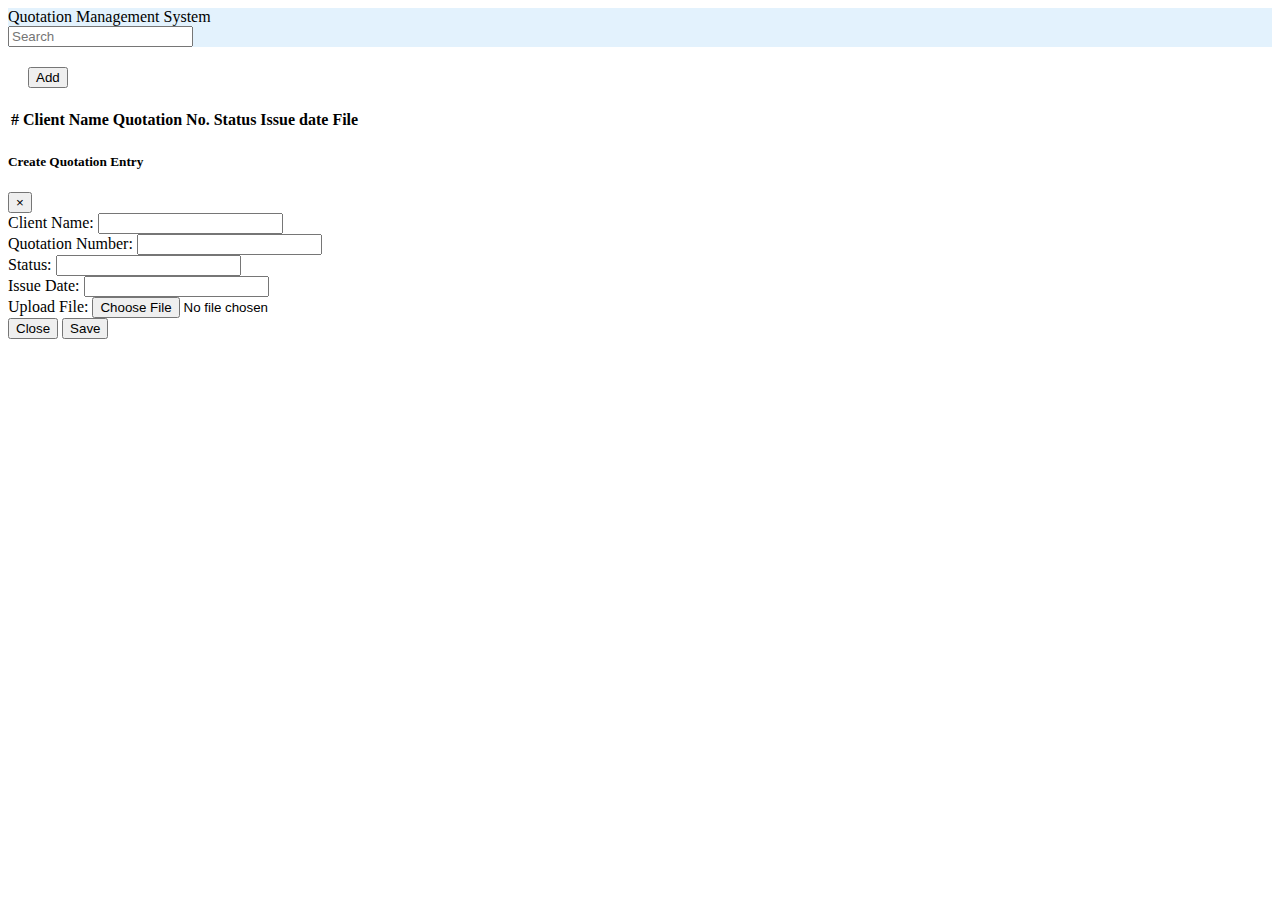
==== index.html @ f4c8d6db "First commit" ====
<!doctype html>
<html lang="en">

<head>
    <meta charset="utf-8">
    <meta name="viewport" content="width=device-width, initial-scale=1">
    <title>Earthone Technology LLC</title>
    <link rel="stylesheet" href="style.css">
    <link rel="stylesheet" href="https://cdn.jsdelivr.net/npm/bootstrap@4.1.3/dist/css/bootstrap.min.css"
        integrity="sha384-MCw98/SFnGE8fJT3GXwEOngsV7Zt27NXFoaoApmYm81iuXoPkFOJwJ8ERdknLPMO" crossorigin="anonymous">
</head>

<body>
    <nav class="navbar" style="background-color: #e3f2fd;">
        
        <div class="container-fluid">
            <span class="navbar-brand mb-0 h1">Quotation Management System</span>
            <form class="d-flex" role="search" id="form">
                <input class="search form-control me-2" type="search" placeholder="Search" aria-label="Search"
                    id="search">
            </form>
        </div>
    </nav>
    <div class="btn-container">
        <button type="button" class="btn btn-outline-primary" data-toggle="modal"
            data-target="#exampleModalCenter">Add</button>

    </div>

    <div class="table-container">
        <table class="table" id="myTable">
            <thead>
                <tr>
                    <th scope="col">#</th>
                    <th scope="col">Client Name</th>
                    <th scope="col">Quotation No.</th>
                    <th scope="col">Status</th>
                    <th scope="col">Issue date</th>
                    <th scope="col">File</th>
                </tr>
            </thead>
            <main id="main">
                    <tbody id="tablesBody">
                        
                    </tbody>
            </main>
        </table>
    </div>

    <!-- Modal -->
    <div class="modal fade" id="exampleModalCenter" tabindex="-1" role="dialog"
        aria-labelledby="exampleModalCenterTitle" aria-hidden="true">
        <div class="modal-dialog modal-dialog-centered" role="document">
            <div class="modal-content">
                <div class="modal-header">
                    <h5 class="modal-title" id="exampleModalCenterTitle">Create Quotation Entry</h5>
                    <button type="button" class="close" data-dismiss="modal" aria-label="Close">
                        <span aria-hidden="true">&times;</span>
                    </button>
                </div>
                <div class="modal-body">
                    <form id="quotationForm">
                        <div class="form-group">
                            <label for="name">Client Name:</label>
                            <input type="text" class="form-control" id="name" name="clientName">
                        </div>
                        <div class="form-group">
                            <label for="quotationNumber">Quotation Number:</label>
                            <input type="text" class="form-control" id="quotationNumber" name="quotationNumber">
                        </div>
                        <div class="form-group">
                            <label for="status">Status:</label>
                            <input type="text" class="form-control" id="status" name="status">
                        </div>
                        <div class="form-group">
                            <label for="date">Issue Date:</label>
                            <input type="text" class="form-control" id="date" name="issueDate">
                        </div>
                        <div class="form-group">
                            <label for="file">Upload File:</label>
                            <input type="file" class="form-control-file" id="fileInput" name="file">
                        </div>

                    </form>
                </div>
                <div class="modal-footer">
                    <button type="button" class="btn btn-secondary" data-dismiss="modal">Close</button>
                    <button type="submit" class="btn btn-primary" id="saveButton">Save</button>
                </div>
            </div>
        </div>
    </div>



    <!-- <div class="pagination">
        <li class="page-item disabled" id="prev">
          <a class="page-link" >Previous</a>
        </li>
        <li class="page-item" id="current">
          <a class="page-link"  href="#">1</a>
        </li>
        <li class="page-item" id="next">
          <a class="page-link"  href="#">Next</a>
        </li>
      </div> -->

    <script src="script.js"></script>
    <script src="https://code.jquery.com/jquery-3.3.1.slim.min.js"
        integrity="sha384-q8i/X+965DzO0rT7abK41JStQIAqVgRVzpbzo5smXKp4YfRvH+8abtTE1Pi6jizo"
        crossorigin="anonymous"></script>
    <script src="https://cdn.jsdelivr.net/npm/popper.js@1.14.3/dist/umd/popper.min.js"
        integrity="sha384-ZMP7rVo3mIykV+2+9J3UJ46jBk0WLaUAdn689aCwoqbBJiSnjAK/l8WvCWPIPm49"
        crossorigin="anonymous"></script>
    <script src="https://cdn.jsdelivr.net/npm/bootstrap@4.1.3/dist/js/bootstrap.min.js"
        integrity="sha384-ChfqqxuZUCnJSK3+MXmPNIyE6ZbWh2IMqE241rYiqJxyMiZ6OW/JmZQ5stwEULTy"
        crossorigin="anonymous"></script>
</body>

</html>
---- style.css ----
.navbar {
    margin-bottom: 20px; /* Add margin to the bottom of the navbar */
}

.btn-container {
    margin-top: 20px; /* Add margin to the top of the button container */
    margin-bottom: 20px; /* Add margin to the bottom of the button container */
    margin-left: 20px; /* Add margin to the left of the button container */
}

tbody tr:hover {
    background-color: #e3f2fd;

}
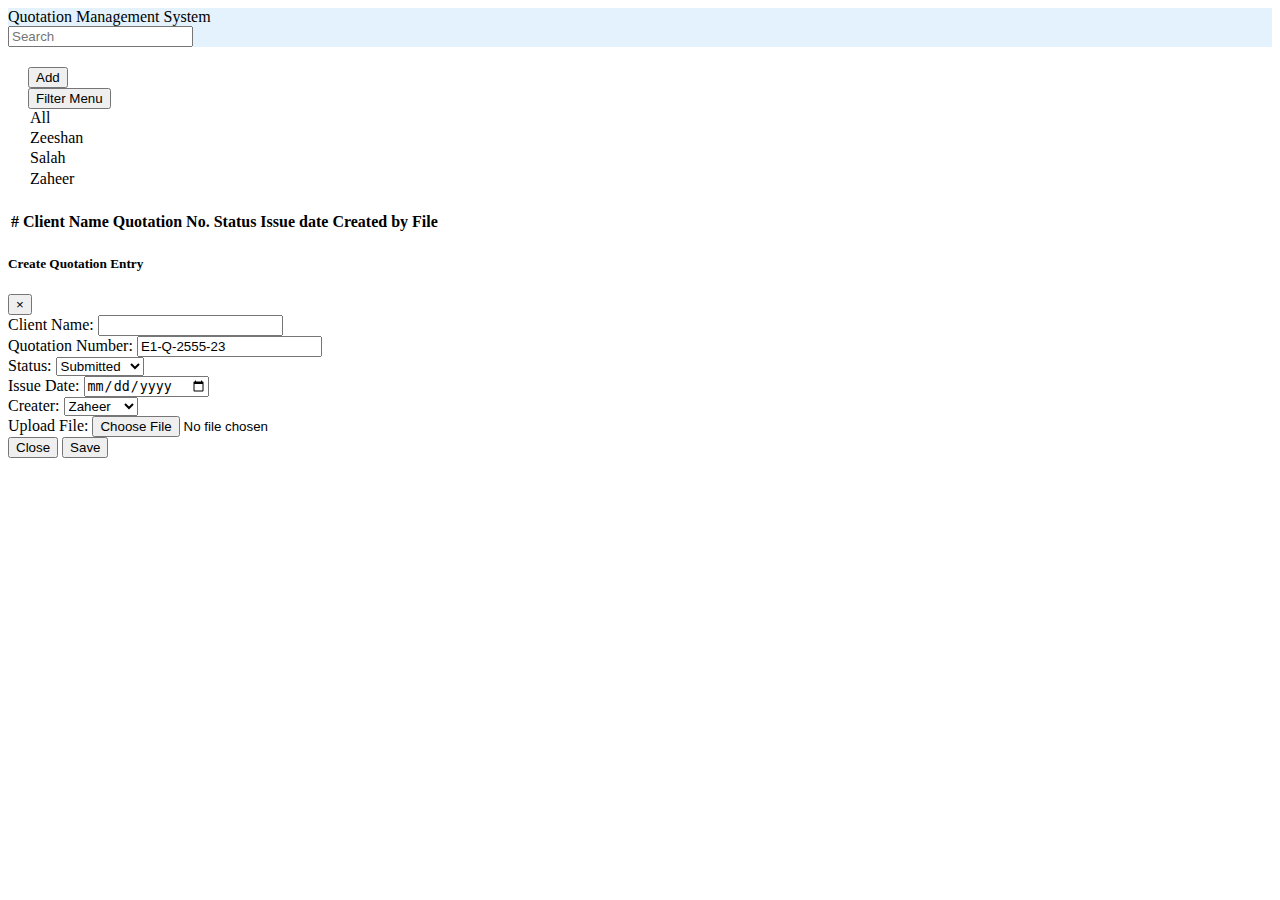
==== commit 1351d778: "features added: filter added, form improved etc.." ====
--- a/index.html
+++ b/index.html
@@ -12,7 +12,7 @@
 
 <body>
     <nav class="navbar" style="background-color: #e3f2fd;">
-        
+
         <div class="container-fluid">
             <span class="navbar-brand mb-0 h1">Quotation Management System</span>
             <form class="d-flex" role="search" id="form">
@@ -21,11 +21,28 @@
             </form>
         </div>
     </nav>
-    <div class="btn-container">
-        <button type="button" class="btn btn-outline-primary" data-toggle="modal"
+    <div class="container btn-container">
+        <div class="row">
+          <div class="col-sm text-left">
+            <button type="button" class="btn btn-outline-primary" data-toggle="modal"
             data-target="#exampleModalCenter">Add</button>
-
-    </div>
+          </div>
+          <div class="col-sm text-right">
+            <div class="dropdown">
+                <button class="btn btn-primary dropdown-toggle" type="button" id="dropdownMenuButton"
+                    data-toggle="dropdown" aria-haspopup="true" aria-expanded="false">
+                    Filter Menu
+                </button>
+                <div class="dropdown-menu" aria-labelledby="dropdownMenuButton">
+                    <option class="dropdown-item" data-value="all">All</option>
+                    <option class="dropdown-item" data-value="zeeshan">Zeeshan</option>
+                    <option class="dropdown-item" data-value="salah">Salah</option>
+                    <option class="dropdown-item" data-value="zaheer">Zaheer</option>
+                </div>
+            </div>
+          </div>
+        </div>
+      </div>
 
     <div class="table-container">
         <table class="table" id="myTable">
@@ -36,13 +53,14 @@
                     <th scope="col">Quotation No.</th>
                     <th scope="col">Status</th>
                     <th scope="col">Issue date</th>
+                    <th scope="col">Created by</th>
                     <th scope="col">File</th>
                 </tr>
             </thead>
             <main id="main">
-                    <tbody id="tablesBody">
-                        
-                    </tbody>
+                <tbody id="tablesBody">
+
+                </tbody>
             </main>
         </table>
     </div>
@@ -66,15 +84,31 @@
                         </div>
                         <div class="form-group">
                             <label for="quotationNumber">Quotation Number:</label>
-                            <input type="text" class="form-control" id="quotationNumber" name="quotationNumber">
+                            <input type="text" class="form-control" id="quotationNumber" name="quotationNumber" value="E1-Q-2555-23">
                         </div>
                         <div class="form-group">
                             <label for="status">Status:</label>
-                            <input type="text" class="form-control" id="status" name="status">
+                            <select class="form-control" id="status" name="status">
+                                <option value="Submitted">Submitted</option>
+                                <option value="Evalution">Evalution</option>
+                                <option value="negotiation">negotiation</option>
+                                <option value="Won">Won</option>
+                                <option value="Lost">Lost</option>
+                        
+                            </select>
                         </div>
                         <div class="form-group">
                             <label for="date">Issue Date:</label>
-                            <input type="text" class="form-control" id="date" name="issueDate">
+                            <input type="date" class="form-control" id="date" name="issueDate">
+                        </div>
+                        <div class="form-group">
+                            <label for="craeter">Creater:</label>
+                            <select class="form-control" id="creater" name="creater">
+                                <option value="zaheer">Zaheer</option>
+                                <option value="zeeshan">Zeeshan</option>
+                                <option value="salah">Salah</option>
+                        
+                            </select>
                         </div>
                         <div class="form-group">
                             <label for="file">Upload File:</label>
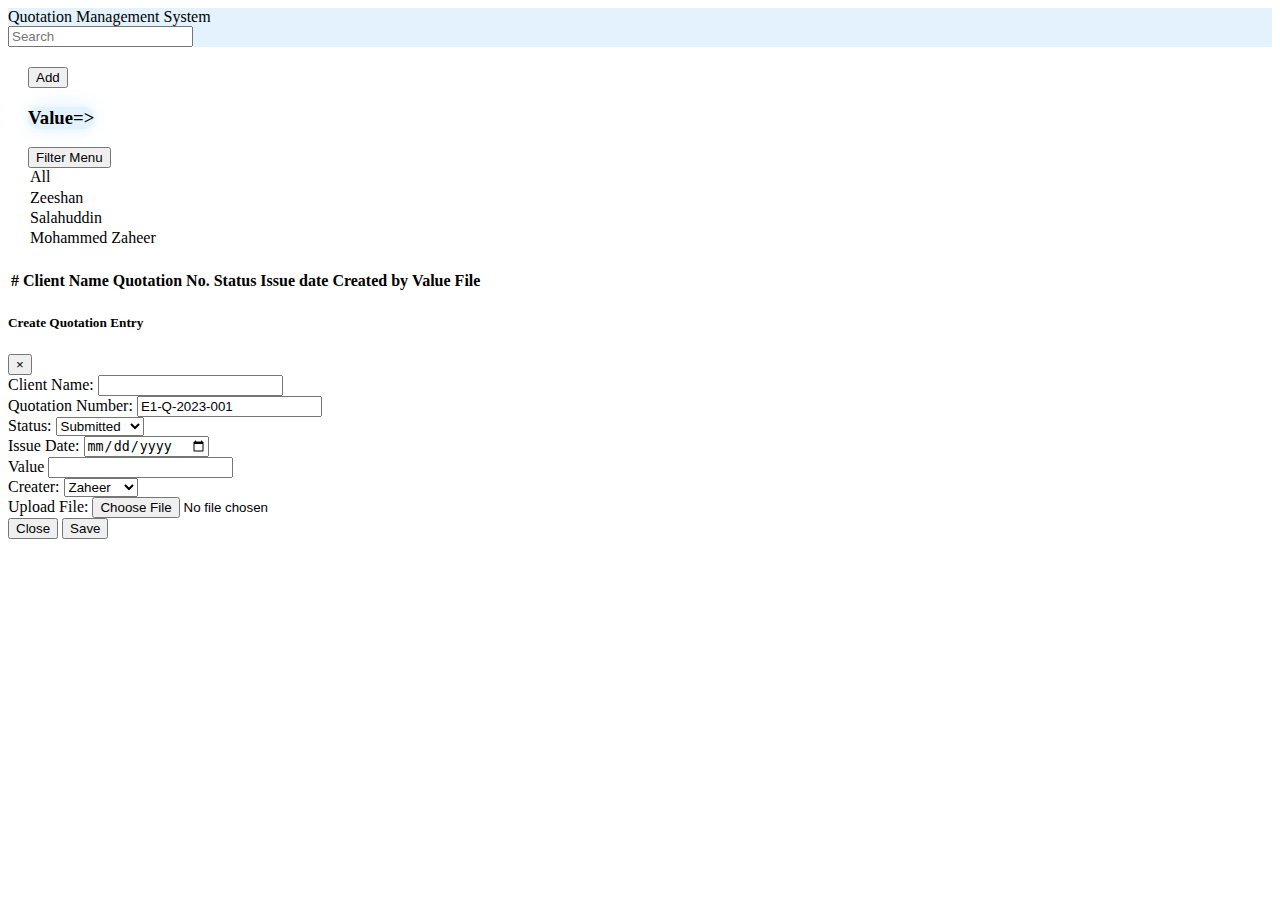
==== commit 7b0ccbc0: "login functonality added and bugs fixed, auto-increament quotationNumber, required field error promp" ====
--- a/index.html
+++ b/index.html
@@ -21,23 +21,27 @@
             </form>
         </div>
     </nav>
+   
     <div class="container btn-container">
         <div class="row">
           <div class="col-sm text-left">
-            <button type="button" class="btn btn-outline-primary" data-toggle="modal"
+            <button id="addButton" type="button" class="btn btn-outline-primary" data-toggle="modal"
             data-target="#exampleModalCenter">Add</button>
+          </div>
+          <div class="col-sm text-center">
+            <h3 class="glowing" id="total-value">Value=> </h3>
           </div>
           <div class="col-sm text-right">
             <div class="dropdown">
-                <button class="btn btn-primary dropdown-toggle" type="button" id="dropdownMenuButton"
+                <button class="btn btn-outline-primary dropdown-toggle" type="button" id="dropdownMenuButton"
                     data-toggle="dropdown" aria-haspopup="true" aria-expanded="false">
                     Filter Menu
                 </button>
                 <div class="dropdown-menu" aria-labelledby="dropdownMenuButton">
                     <option class="dropdown-item" data-value="all">All</option>
                     <option class="dropdown-item" data-value="zeeshan">Zeeshan</option>
-                    <option class="dropdown-item" data-value="salah">Salah</option>
-                    <option class="dropdown-item" data-value="zaheer">Zaheer</option>
+                    <option class="dropdown-item" data-value="salah">Salahuddin</option>
+                    <option class="dropdown-item" data-value="zaheer">Mohammed Zaheer</option>
                 </div>
             </div>
           </div>
@@ -54,6 +58,7 @@
                     <th scope="col">Status</th>
                     <th scope="col">Issue date</th>
                     <th scope="col">Created by</th>
+                    <th scope="col">Value</th>
                     <th scope="col">File</th>
                 </tr>
             </thead>
@@ -78,17 +83,21 @@
                 </div>
                 <div class="modal-body">
                     <form id="quotationForm">
+                        <div class="alert alert-danger alert-dismissible fade show" role="alert" id="form-alert">
+                            <strong>Holy guacamole!</strong> You should check in on some of those fields below.
+        
+                          </div>
                         <div class="form-group">
-                            <label for="name">Client Name:</label>
-                            <input type="text" class="form-control" id="name" name="clientName">
+                            <label for="name" class="form-label">Client Name:</label>
+                            <input type="text" class="form-control" id="name" name="clientName" required>
                         </div>
                         <div class="form-group">
                             <label for="quotationNumber">Quotation Number:</label>
-                            <input type="text" class="form-control" id="quotationNumber" name="quotationNumber" value="E1-Q-2555-23">
+                            <input type="text" class="form-control" id="quotationNumber" name="quotationNumber" value="E1-Q-2023-001" required>
                         </div>
                         <div class="form-group">
                             <label for="status">Status:</label>
-                            <select class="form-control" id="status" name="status">
+                            <select class="form-control" id="status" name="status" required>
                                 <option value="Submitted">Submitted</option>
                                 <option value="Evalution">Evalution</option>
                                 <option value="negotiation">negotiation</option>
@@ -99,11 +108,15 @@
                         </div>
                         <div class="form-group">
                             <label for="date">Issue Date:</label>
-                            <input type="date" class="form-control" id="date" name="issueDate">
+                            <input type="date" class="form-control" id="date" name="issueDate" required>
                         </div>
                         <div class="form-group">
-                            <label for="craeter">Creater:</label>
-                            <select class="form-control" id="creater" name="creater">
+                            <label for="Value">Value</label>
+                            <input type="number" class="form-control" id="value" name="value" required>
+                        </div>
+                        <div class="form-group">
+                            <label for="creater">Creater:</label>
+                            <select class="form-control" id="creater" name="creater" required>
                                 <option value="zaheer">Zaheer</option>
                                 <option value="zeeshan">Zeeshan</option>
                                 <option value="salah">Salah</option>
@@ -112,15 +125,15 @@
                         </div>
                         <div class="form-group">
                             <label for="file">Upload File:</label>
-                            <input type="file" class="form-control-file" id="fileInput" name="file">
+                            <input type="file" class="form-control-file" id="fileInput" name="file" required>
                         </div>
-
+                        <div class="modal-footer">
+                            <button type="button" class="btn btn-secondary" data-dismiss="modal">Close</button>
+                            <button type="submit" class="btn btn-primary" id="saveButton">Save</button>
+                        </div>
                     </form>
                 </div>
-                <div class="modal-footer">
-                    <button type="button" class="btn btn-secondary" data-dismiss="modal">Close</button>
-                    <button type="submit" class="btn btn-primary" id="saveButton">Save</button>
-                </div>
+                
             </div>
         </div>
     </div>
--- a/style.css
+++ b/style.css
@@ -11,4 +11,26 @@
 tbody tr:hover {
     background-color: #e3f2fd;
 
+}
+.glowing {
+    display: inline-block;
+    border-radius: 25px;
+    background-color: #e3f2fd;
+    box-shadow: 0 0 5px #e3f2fd,
+    0 0 25px #e3f2fd;
+}
+
+.glowing:hover{
+    display: inline-block;
+    border-radius: 25px;
+    background-color: #e3f2fd;
+    box-shadow: 0 0 5px #e3f2fd,
+    0 0 25px #e3f2fd,
+    0 0 50px #e3f2fd,
+    0 0 100px #e3f2fd,
+    0 0 200px cyan;
+}
+
+.alert{
+    display: none;
 }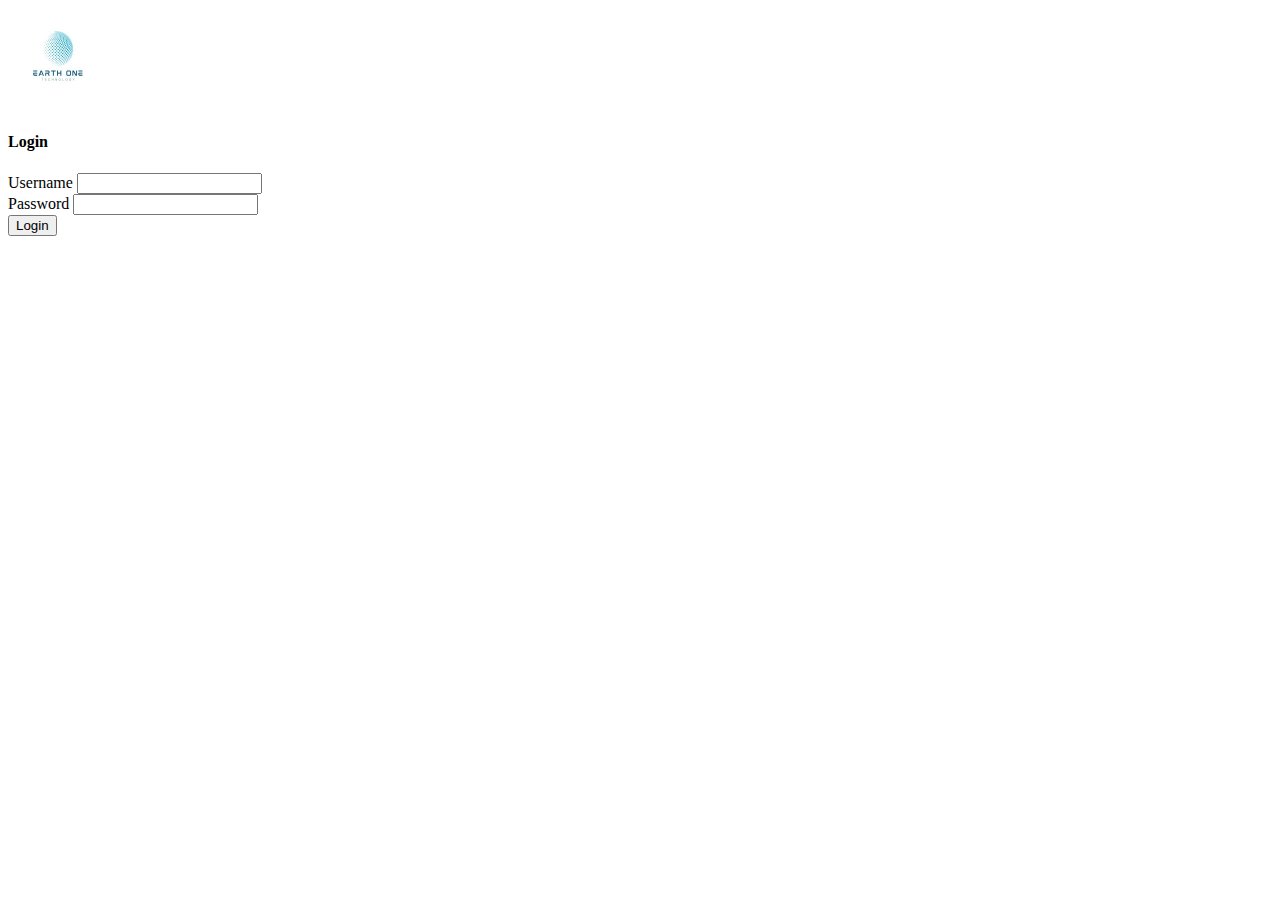
==== commit 107cc09d: "login functionality improved by using jwt, welcome message for logged users, and bug fixed" ====
--- a/index.html
+++ b/index.html
@@ -15,38 +15,46 @@
 
         <div class="container-fluid">
             <span class="navbar-brand mb-0 h1">Quotation Management System</span>
+            <div class="col-sm text-right">
+                <span id="userNameWelcome" class="h6 mr-4">Quotation Management System</span>
+                <button id="logout" type="button" class="btn btn-outline-primary" data-toggle="modal"
+                    data-target="#exampleModalCenter">Logout</button>
+            </div>
             <form class="d-flex" role="search" id="form">
                 <input class="search form-control me-2" type="search" placeholder="Search" aria-label="Search"
                     id="search">
             </form>
         </div>
     </nav>
-   
+    <div id="error-msg">
+
+    </div>
+
     <div class="container btn-container">
         <div class="row">
-          <div class="col-sm text-left">
-            <button id="addButton" type="button" class="btn btn-outline-primary" data-toggle="modal"
-            data-target="#exampleModalCenter">Add</button>
-          </div>
-          <div class="col-sm text-center">
-            <h3 class="glowing" id="total-value">Value=> </h3>
-          </div>
-          <div class="col-sm text-right">
-            <div class="dropdown">
-                <button class="btn btn-outline-primary dropdown-toggle" type="button" id="dropdownMenuButton"
-                    data-toggle="dropdown" aria-haspopup="true" aria-expanded="false">
-                    Filter Menu
-                </button>
-                <div class="dropdown-menu" aria-labelledby="dropdownMenuButton">
-                    <option class="dropdown-item" data-value="all">All</option>
-                    <option class="dropdown-item" data-value="zeeshan">Zeeshan</option>
-                    <option class="dropdown-item" data-value="salah">Salahuddin</option>
-                    <option class="dropdown-item" data-value="zaheer">Mohammed Zaheer</option>
+            <div class="col-sm text-left">
+                <button id="addButton" type="button" class="btn btn-outline-primary" data-toggle="modal"
+                    data-target="#exampleModalCenter">Add</button>
+            </div>
+            <div class="col-sm text-center">
+                <h3 class="glowing" id="total-value">Value=> </h3>
+            </div>
+            <div class="col-sm text-right">
+                <div class="dropdown">
+                    <button class="btn btn-outline-primary dropdown-toggle" type="button" id="dropdownMenuButton"
+                        data-toggle="dropdown" aria-haspopup="true" aria-expanded="false">
+                        Filter Menu
+                    </button>
+                    <div class="dropdown-menu" aria-labelledby="dropdownMenuButton">
+                        <option class="dropdown-item" data-value="all">All</option>
+                        <option class="dropdown-item" data-value="Zeeshan">Zeeshan</option>
+                        <option class="dropdown-item" data-value="Salah">Salahuddin</option>
+                        <option class="dropdown-item" data-value="Mohammed">Mohammed Zaheer</option>
+                    </div>
                 </div>
             </div>
-          </div>
         </div>
-      </div>
+    </div>
 
     <div class="table-container">
         <table class="table" id="myTable">
@@ -55,6 +63,7 @@
                     <th scope="col">#</th>
                     <th scope="col">Client Name</th>
                     <th scope="col">Quotation No.</th>
+                    <th scope="col">Product Name</th>
                     <th scope="col">Status</th>
                     <th scope="col">Issue date</th>
                     <th scope="col">Created by</th>
@@ -85,46 +94,72 @@
                     <form id="quotationForm">
                         <div class="alert alert-danger alert-dismissible fade show" role="alert" id="form-alert">
                             <strong>Holy guacamole!</strong> You should check in on some of those fields below.
+
+                        </div>
+                        <div class="form-group">
+                            <label for="name" class="form-label">Client Name</label>
+                            <input type="text" class="form-control" id="name" name="clientName" required>
+                        </div>
+                        <div class="form-group">
+                            <div class="row">
+                                <div class="col-md-6">
+                                    <label for="quotationNumber">Quotation Number</label>
+                                    <input type="text" class="form-control" id="quotationNumber" name="quotationNumber"
+                                        value="E1-Q-2023-001" required>
+                                </div>
+                                <div class="col-md-6">
+                                    <label for="productName">Product Name</label>
+                                    <input type="text" class="form-control" id="productName" name="productName"
+                                        value="" placeholder="Rokid" required>
+                                </div>
+                            </div>
+
+                        </div>
+             
+                        <div class="form-group">
+                            <label for="date">Issue Date</label>
+                            <input type="date" class="form-control" id="date" name="issueDate" required>
+                        </div>
+                        <div class="form-group">
+                            <label for="Value">Value</label>
+                            <div class="input-group">
+                                <input type="number" class="form-control" id="value" name="value" required>
+                                <div class="input-group-append">
+                                    <select class="form-control" id="currency-select" name="currency" required>
+                                        <option value="aed">AED</option>
+                                        <option value="usd">USD</option>
+
+                                        <!-- Add more currency options as needed -->
+                                    </select>
+                                </div>
+                            </div>
+                        </div>
+                        <div class="form-group">
+                            <div class="row">
+                                <div class="col-md-6">
+                                    <label for="status">Status</label>
+                                    <select class="form-control" id="status" name="status" required>
+                                        <option value="Submitted">Submitted</option>
+                                        <option value="Evalution">Evalution</option>
+                                        <option value="negotiation">negotiation</option>
+                                        <option value="Won">Won</option>
+                                        <option value="Lost">Lost</option>
         
-                          </div>
-                        <div class="form-group">
-                            <label for="name" class="form-label">Client Name:</label>
-                            <input type="text" class="form-control" id="name" name="clientName" required>
-                        </div>
-                        <div class="form-group">
-                            <label for="quotationNumber">Quotation Number:</label>
-                            <input type="text" class="form-control" id="quotationNumber" name="quotationNumber" value="E1-Q-2023-001" required>
-                        </div>
-                        <div class="form-group">
-                            <label for="status">Status:</label>
-                            <select class="form-control" id="status" name="status" required>
-                                <option value="Submitted">Submitted</option>
-                                <option value="Evalution">Evalution</option>
-                                <option value="negotiation">negotiation</option>
-                                <option value="Won">Won</option>
-                                <option value="Lost">Lost</option>
-                        
-                            </select>
-                        </div>
-                        <div class="form-group">
-                            <label for="date">Issue Date:</label>
-                            <input type="date" class="form-control" id="date" name="issueDate" required>
-                        </div>
-                        <div class="form-group">
-                            <label for="Value">Value</label>
-                            <input type="number" class="form-control" id="value" name="value" required>
-                        </div>
-                        <div class="form-group">
-                            <label for="creater">Creater:</label>
-                            <select class="form-control" id="creater" name="creater" required>
-                                <option value="zaheer">Zaheer</option>
-                                <option value="zeeshan">Zeeshan</option>
-                                <option value="salah">Salah</option>
-                        
-                            </select>
-                        </div>
-                        <div class="form-group">
-                            <label for="file">Upload File:</label>
+                                    </select>
+                                </div>
+                                <div class="col-md-6">
+                                    <label for="creater">Creater</label>
+                                    <select class="form-control" id="creater" name="creater" required>
+                                        <option value="mohammed">Mohammed</option>
+                                        <option value="zeeshan">Zeeshan</option>
+                                        <option value="salah">Salah</option>
+
+                                    </select>
+                                </div>
+                            </div>
+                        </div>
+                        <div class="form-group">
+                            <label for="file">Upload File</label>
                             <input type="file" class="form-control-file" id="fileInput" name="file" required>
                         </div>
                         <div class="modal-footer">
@@ -133,7 +168,7 @@
                         </div>
                     </form>
                 </div>
-                
+
             </div>
         </div>
     </div>
--- a/style.css
+++ b/style.css
@@ -31,6 +31,26 @@
     0 0 200px cyan;
 }
 
+.alert-dismissible{
+    display: none;
+}
+
 .alert{
-    display: none;
-}+    text-align: center;
+}
+
+/* Add this to your styles.css file */
+.input-group {
+    position: relative;
+    display: flex;
+    width: 100%;
+}
+
+.input-group-append {
+    display: flex;
+    align-items: center;
+    padding: 0 10px;
+    border-left: 1px solid #ccc;
+    background-color: #fff;
+}
+
